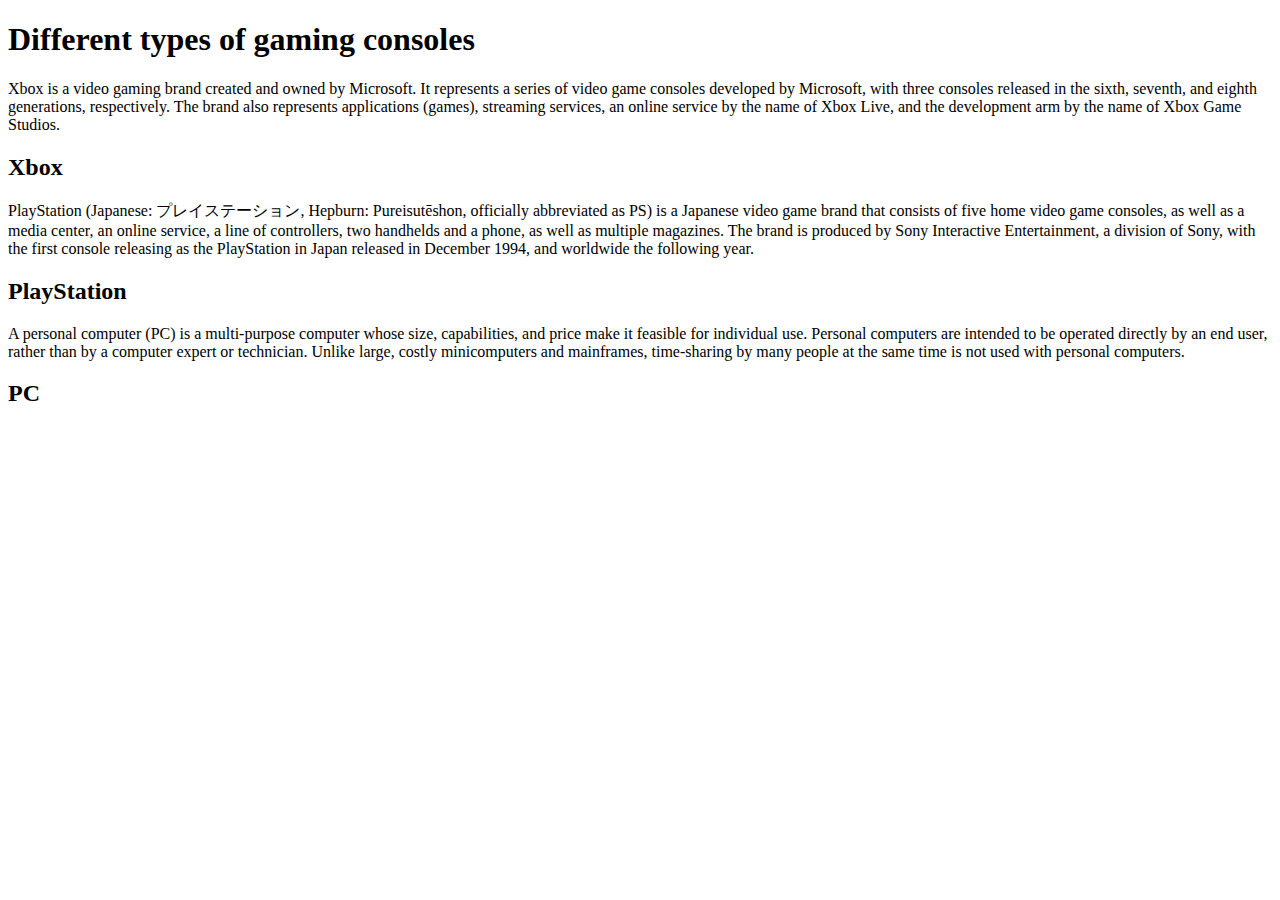
==== index.html @ 393d1232 "Add files via upload" ====
<!DOCTYPE html>
<html>
<head>
  <meta charset="utf-8">
  <meta name="viewport" content="width-device-width, initial-scale=1">
  <title>Mod 2 Assignment</title>
  <link rel="stylesheet" href="css/style.css">
</head>
<body>
  <h1>Different types of gaming consoles</h1>

  <div class="col-lg-4 col-md-6 col-sm-12">
    <div class="box1">
      <div id="heading1">
      <p>Xbox is a video gaming brand created and owned by Microsoft. It represents a series of video game consoles developed by Microsoft, with three consoles released in the sixth, seventh, and eighth generations, respectively. The brand also represents applications (games), streaming services, an online service by the name of Xbox Live, and the development arm by the name of Xbox Game Studios.</p>
      <h2 class="box_heading">Xbox</h2>
      </div>
</div>
</div>

<div class="col-lg-4 col-md-6 col-sm-12">
   <div class="box1">
    <div id="heading2">
    <p>PlayStation (Japanese: プレイステーション, Hepburn: Pureisutēshon, officially abbreviated as PS) is a Japanese video game brand that consists of five home video game consoles, as well as a media center, an online service, a line of controllers, two handhelds and a phone, as well as multiple magazines. The brand is produced by Sony Interactive Entertainment, a division of Sony, with the first console releasing as the PlayStation in Japan released in December 1994, and worldwide the following year.</p>
    <h2 class="box_heading">PlayStation</h2>
   </div>
 </div>
</div>

<div class="col-lg-4 col-md-12 col-sm-12">
   <div class="box1">
    <div id="heading3">
  <p>A personal computer (PC) is a multi-purpose computer whose size, capabilities, and price make it feasible for individual use. Personal computers are intended to be operated directly by an end user, rather than by a computer expert or technician. Unlike large, costly minicomputers and mainframes, time-sharing by many people at the same time is not used with personal computers.</p>
  <h2 class="box_heading">PC</h2>
</div>
</div>
</div>

</body>
</html>
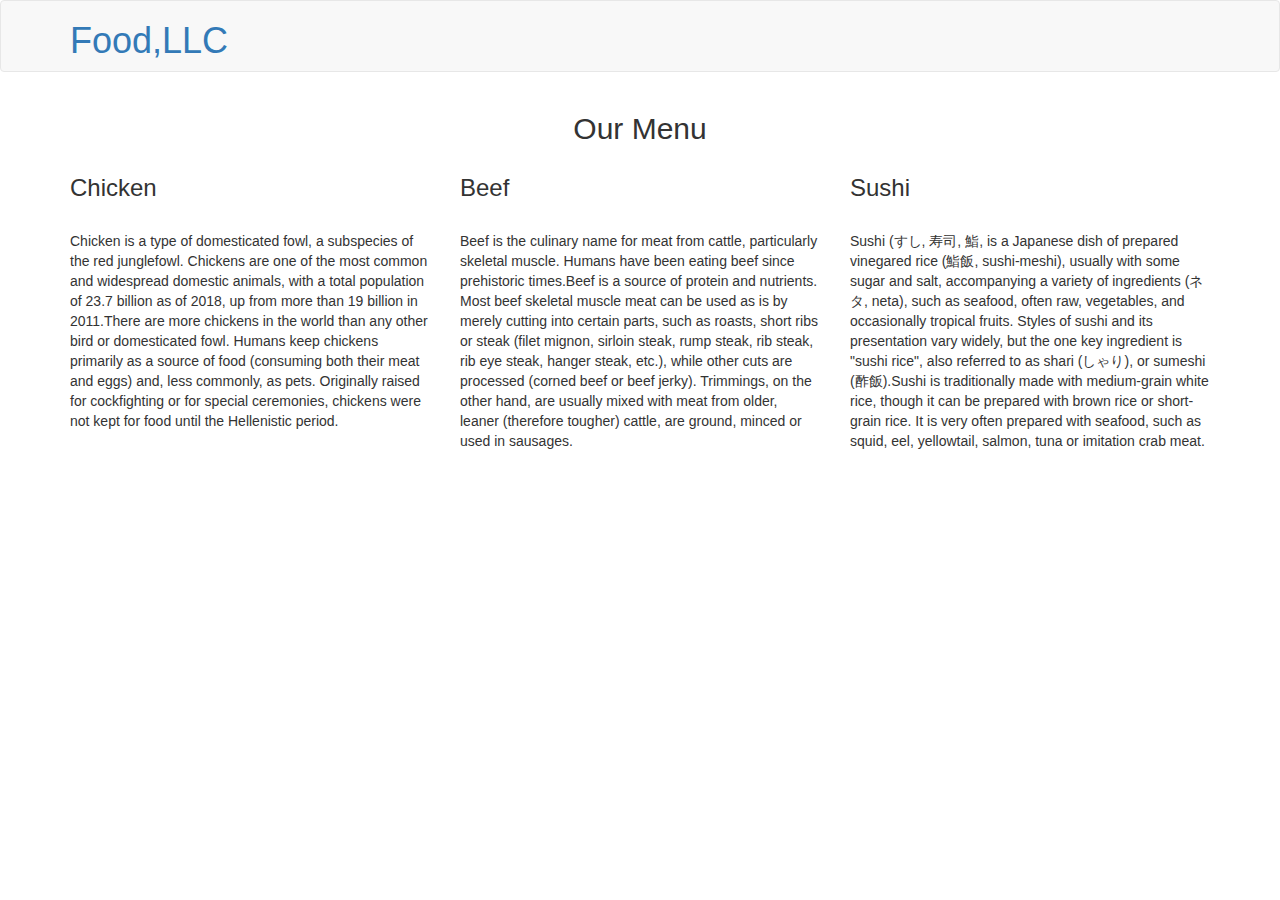
==== commit 2a5d5fc1: "Add files via upload" ====
--- a/index.html
+++ b/index.html
@@ -1,40 +1,80 @@
 <!DOCTYPE html>
-<html>
+<html lang="en">
 <head>
-  <meta charset="utf-8">
-  <meta name="viewport" content="width-device-width, initial-scale=1">
-  <title>Mod 2 Assignment</title>
-  <link rel="stylesheet" href="css/style.css">
+	<meta charset="utf-8">
+<meta http-equiv="X-UA-Compatible" content="IE=edge">
+    <meta name="viewport" content="width=device-width, initial-scale=1">
+	<title> Assignment 3</title>
+	<link rel="stylesheet" href="css/bootstrap.min.css">
+	<link rel="stylesheet" type="text/css" href="css/styles.css">
+	<link href="https://fonts.googleapis.com/css2?family=Raleway:wght@600&display=swap" rel="stylesheet">
 </head>
 <body>
-  <h1>Different types of gaming consoles</h1>
+	<header>
+    <nav id="header-nav" class="navbar navbar-default">
+      <div class="container">
+        <div class="navbar-header">
+            <a href="index.html"><h1>Food,LLC</h1></a> 
+             <button type="button" class="navbar-toggle collapsed" data-toggle="collapse" data-target="#collapsable-nav" aria-expanded="false">
+            <span class="sr-only">Toggle navigation</span>
+            <span class="icon-bar"></span>
+            <span class="icon-bar"></span>
+            <span class="icon-bar"></span>
+          </button>
 
-  <div class="col-lg-4 col-md-6 col-sm-12">
-    <div class="box1">
-      <div id="heading1">
-      <p>Xbox is a video gaming brand created and owned by Microsoft. It represents a series of video game consoles developed by Microsoft, with three consoles released in the sixth, seventh, and eighth generations, respectively. The brand also represents applications (games), streaming services, an online service by the name of Xbox Live, and the development arm by the name of Xbox Game Studios.</p>
-      <h2 class="box_heading">Xbox</h2>
+         <div id="collapsable-nav" class="collapse navbar-collapse">
+           <ul id="nav-list" class="nav navbar-nav navbar-right">
+            <li class="visible-xs active">
+              <a href="index.html" class="text-center">
+               Chicken </a>
+            </li>
+            <li class="visible-xs active">
+              <a href="index.html" class="text-center">
+                <hr id=lines> Beef </a>
+            </li>
+            <li class="visible-xs active">
+              <a href="index.html" class="text-center">
+               <hr id=lines> Sushi </a>
+            </li>
+            </ul><!-- #nav-list -->
+        </div><!-- .collapse .navbar-collapse -->
+
+        </div><!--navbar-header-->
+        </div><!-- container-->
+    </nav><!-- header nav-->
+    </header>
+
+    
+        
+<div id="main-content" class="container">
+    <h2 id="menu-categories-title" class="text-center">Our Menu 
+    </h2>
+     <section class="row">
+      <div class="col-lg-4 col-md-6 col-sm-12"> 
+      	<h3 class="text-left"> Chicken </h3><br> 
+      	<span>Chicken is a type of domesticated fowl, a subspecies of the red junglefowl. Chickens are one of the most common and widespread domestic animals, with a total population of 23.7 billion as of 2018, up from more than 19 billion in 2011.There are more chickens in the world than any other bird or domesticated fowl. Humans keep chickens primarily as a source of food (consuming both their meat and eggs) and, less commonly, as pets. Originally raised for cockfighting or for special ceremonies, chickens were not kept for food until the Hellenistic period.
+        </span>
       </div>
-</div>
-</div>
 
-<div class="col-lg-4 col-md-6 col-sm-12">
-   <div class="box1">
-    <div id="heading2">
-    <p>PlayStation (Japanese: プレイステーション, Hepburn: Pureisutēshon, officially abbreviated as PS) is a Japanese video game brand that consists of five home video game consoles, as well as a media center, an online service, a line of controllers, two handhelds and a phone, as well as multiple magazines. The brand is produced by Sony Interactive Entertainment, a division of Sony, with the first console releasing as the PlayStation in Japan released in December 1994, and worldwide the following year.</p>
-    <h2 class="box_heading">PlayStation</h2>
-   </div>
- </div>
-</div>
+      <div class="col-lg-4 col-md-6 col-sm-12"> 
+      	<h3 class="text-left"> Beef </h3><br> 
+      	<span>Beef is the culinary name for meat from cattle, particularly skeletal muscle. Humans have been eating beef since prehistoric times.Beef is a source of protein and nutrients. Most beef skeletal muscle meat can be used as is by merely cutting into certain parts, such as roasts, short ribs or steak (filet mignon, sirloin steak, rump steak, rib steak, rib eye steak, hanger steak, etc.), while other cuts are processed (corned beef or beef jerky). Trimmings, on the other hand, are usually mixed with meat from older, leaner (therefore tougher) cattle, are ground, minced or used in sausages. 
+      	</span> 
+       </div>
+      
+      <div class="col-lg-4 col-md-12 col-sm-12"> 
+      	<h3 class="text-left"> Sushi </h3><br> 
+      	<span>Sushi (すし, 寿司, 鮨, is a Japanese dish of prepared vinegared rice (鮨飯, sushi-meshi), usually with some sugar and salt, accompanying a variety of ingredients (ネタ, neta), such as seafood, often raw, vegetables, and occasionally tropical fruits. Styles of sushi and its presentation vary widely, but the one key ingredient is "sushi rice", also referred to as shari (しゃり), or sumeshi (酢飯).Sushi is traditionally made with medium-grain white rice, though it can be prepared with brown rice or short-grain rice. It is very often prepared with seafood, such as squid, eel, yellowtail, salmon, tuna or imitation crab meat. 
+      	</span> 
+       </div>
 
-<div class="col-lg-4 col-md-12 col-sm-12">
-   <div class="box1">
-    <div id="heading3">
-  <p>A personal computer (PC) is a multi-purpose computer whose size, capabilities, and price make it feasible for individual use. Personal computers are intended to be operated directly by an end user, rather than by a computer expert or technician. Unlike large, costly minicomputers and mainframes, time-sharing by many people at the same time is not used with personal computers.</p>
-  <h2 class="box_heading">PC</h2>
-</div>
-</div>
-</div>
 
+    </div>
+</div><!-- End of main content-->
+      	
+<!-- jQuery (Bootstrap JS plugins depend on it) -->
+  <script src="js/jquery-2.1.4.min.js"></script>
+  <script src="js/bootstrap.min.js"></script>
+  <script src="js/script.js"></script>
 </body>
 </html>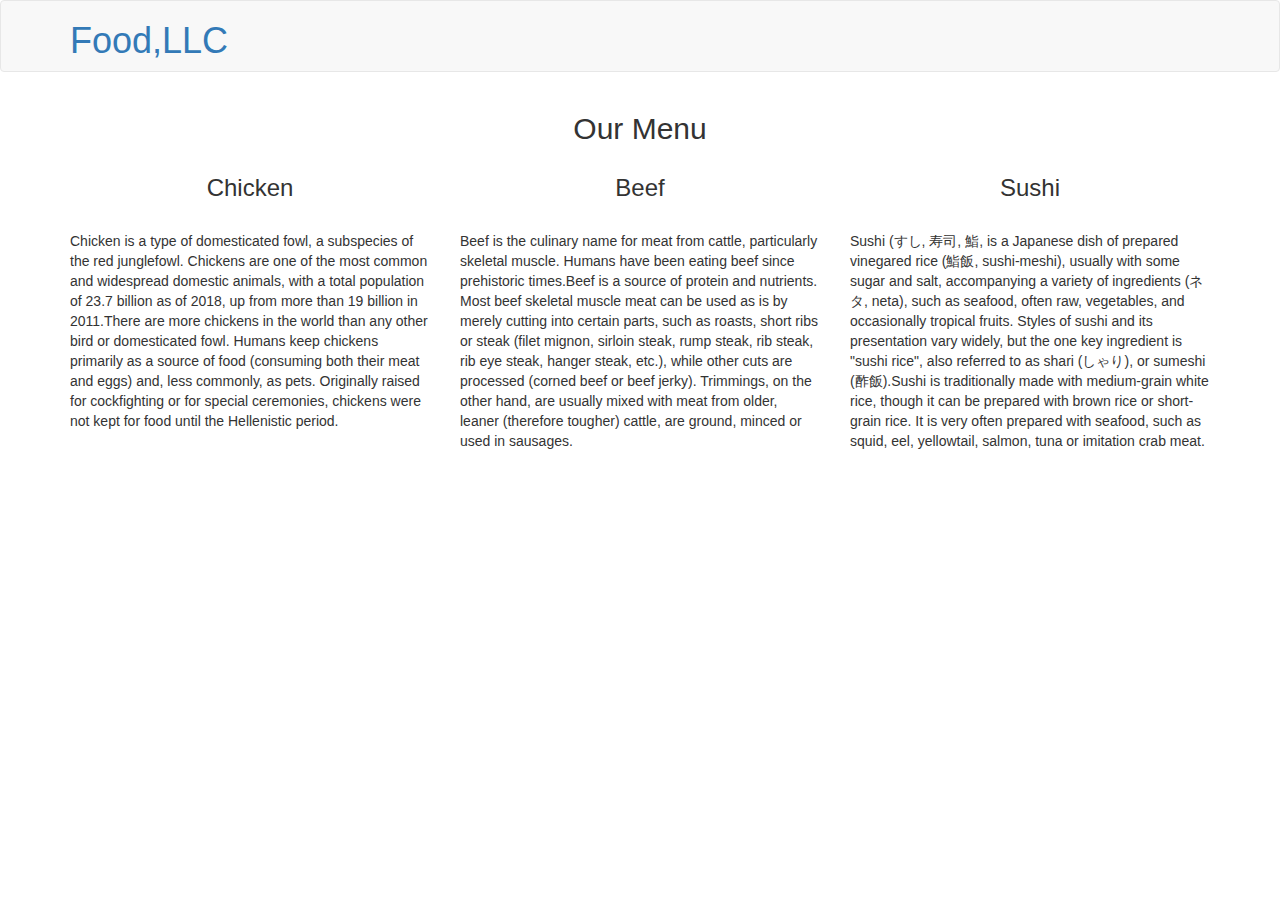
==== commit faa78f5e: "Add files via upload" ====
--- a/index.html
+++ b/index.html
@@ -51,19 +51,19 @@
     </h2>
      <section class="row">
       <div class="col-lg-4 col-md-6 col-sm-12"> 
-      	<h3 class="text-left"> Chicken </h3><br> 
+      	<h3 class="text-center"> Chicken </h3><br> 
       	<span>Chicken is a type of domesticated fowl, a subspecies of the red junglefowl. Chickens are one of the most common and widespread domestic animals, with a total population of 23.7 billion as of 2018, up from more than 19 billion in 2011.There are more chickens in the world than any other bird or domesticated fowl. Humans keep chickens primarily as a source of food (consuming both their meat and eggs) and, less commonly, as pets. Originally raised for cockfighting or for special ceremonies, chickens were not kept for food until the Hellenistic period.
         </span>
       </div>
 
       <div class="col-lg-4 col-md-6 col-sm-12"> 
-      	<h3 class="text-left"> Beef </h3><br> 
+      	<h3 class="text-center"> Beef </h3><br> 
       	<span>Beef is the culinary name for meat from cattle, particularly skeletal muscle. Humans have been eating beef since prehistoric times.Beef is a source of protein and nutrients. Most beef skeletal muscle meat can be used as is by merely cutting into certain parts, such as roasts, short ribs or steak (filet mignon, sirloin steak, rump steak, rib steak, rib eye steak, hanger steak, etc.), while other cuts are processed (corned beef or beef jerky). Trimmings, on the other hand, are usually mixed with meat from older, leaner (therefore tougher) cattle, are ground, minced or used in sausages. 
       	</span> 
        </div>
       
       <div class="col-lg-4 col-md-12 col-sm-12"> 
-      	<h3 class="text-left"> Sushi </h3><br> 
+      	<h3 class="text-center"> Sushi </h3><br> 
       	<span>Sushi (すし, 寿司, 鮨, is a Japanese dish of prepared vinegared rice (鮨飯, sushi-meshi), usually with some sugar and salt, accompanying a variety of ingredients (ネタ, neta), such as seafood, often raw, vegetables, and occasionally tropical fruits. Styles of sushi and its presentation vary widely, but the one key ingredient is "sushi rice", also referred to as shari (しゃり), or sumeshi (酢飯).Sushi is traditionally made with medium-grain white rice, though it can be prepared with brown rice or short-grain rice. It is very often prepared with seafood, such as squid, eel, yellowtail, salmon, tuna or imitation crab meat. 
       	</span> 
        </div>
